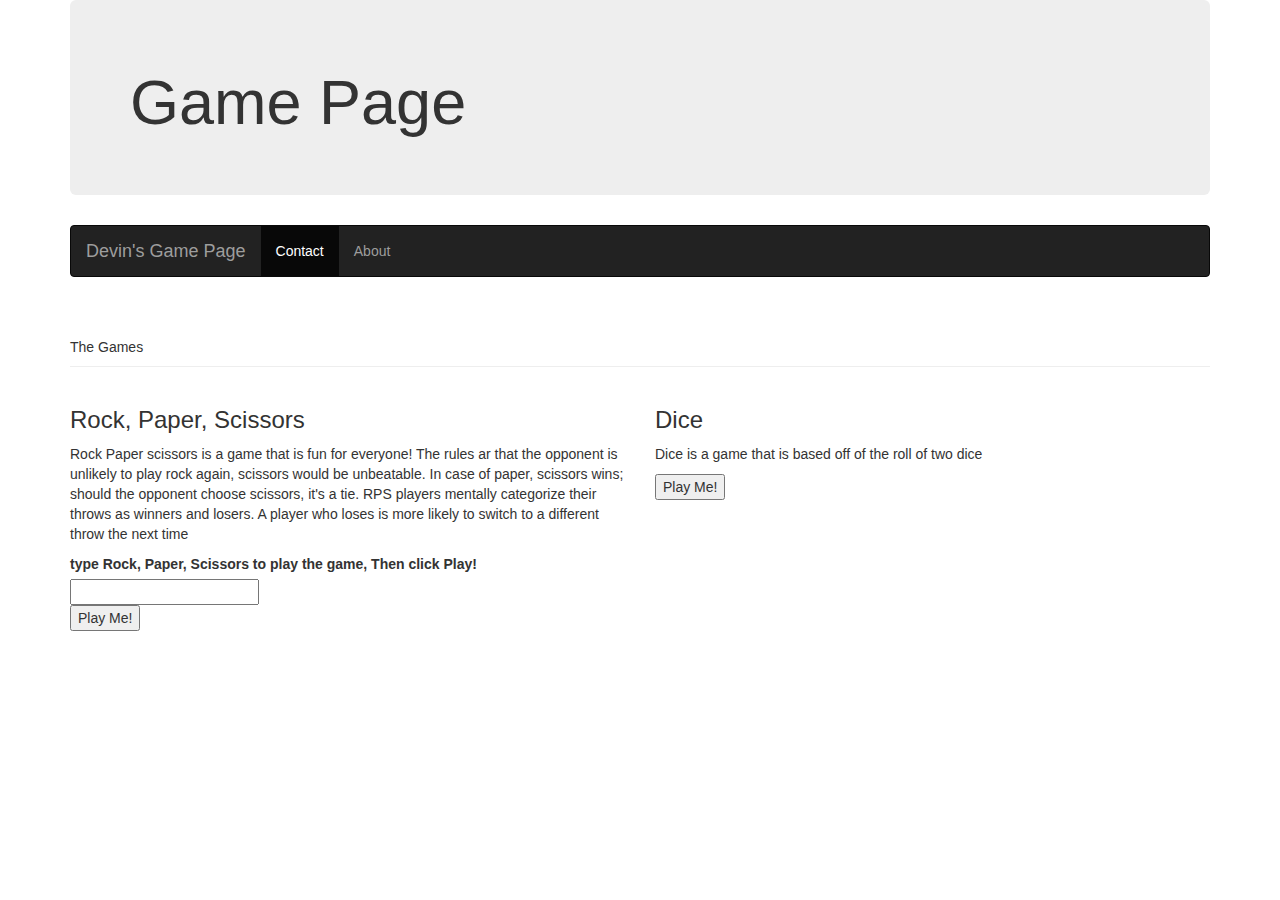
==== index.html @ 35fc1330 "Create index.html" ====
<!DOCTYPE html>
<html>
    <head>
        <title>Game Page Devin Worcester</title>
           <link rel="stylesheet" type="text/css" href="style.css">
       <meta charset="utf-8">
        <meta http-equiv="X-UA-Compatible" content="IE=edge">
        <meta name="viewport" content="width=device-width, initial-scale=1">

        <script src="https://ajax.googleapis.com/ajax/libs/jquery/1.12.4/jquery.min.js"></script>

        <!-- Bootstrap CSS -->
        <link rel="stylesheet" href="https://maxcdn.bootstrapcdn.com/bootstrap/3.3.7/css/bootstrap.min.css" integrity="sha384-BVYiiSIFeK1dGmJRAkycuHAHRg32OmUcww7on3RYdg4Va+PmSTsz/K68vbdEjh4u" crossorigin="anonymous">

        <!-- Bootstrap JavaScript -->
        <script src="https://maxcdn.bootstrapcdn.com/bootstrap/3.3.7/js/bootstrap.min.js" integrity="sha384-Tc5IQib027qvyjSMfHjOMaLkfuWVxZxUPnCJA7l2mCWNIpG9mGCD8wGNIcPD7Txa" crossorigin="anonymous"></script>
    
        
    </head>
    

<body>
      <div class="container">
            <div class="jumbotron">
                <h1>Game Page</h1>
            </div> <!--jumbotron-->
             <nav class="navbar navbar-inverse">
            <div class="container-fluid">
            <!-- Brand and toggle get grouped for better mobile display -->
            <div class="navbar-header">
                <button type="button" class="navbar-toggle collapsed" data-toggle="collapse" data-target="#links" aria-expanded="false">
                    <span class="sr-only">Toggle navigation</span> <!-- only appears for screen readers -->
                    <span class="icon-bar"></span>
                    <span class="icon-bar"></span>
                    <span class="icon-bar"></span>
                </button>
                <a class="navbar-brand" href="#">Devin's Game Page</a>
            </div>
        
            <!-- Collect the nav links for toggling -->
            <div class="collapse navbar-collapse" id="links">
                <ul class="nav navbar-nav">
                    <li class="active"><a href="contact.html">Contact<span class="sr-only">(current)</span></a></li>
                    <li><a href="about.html">About</a></li>
                </ul>
        </nav>
        </div> 
      </div> <!--container-->
      
      <div class="container">
          <div class="page-header">The Games
              
          </div><!--header-->
          <div class="row">
              <div class="col-sm-6">
                  <h3>Rock, Paper, Scissors</h3>
                  <p>Rock Paper scissors is a game that is fun for everyone! The rules ar that the opponent is unlikely to play rock again, scissors would be unbeatable. In case of paper, scissors wins; should the opponent choose scissors, it's a tie. RPS players mentally categorize their throws as winners and losers. A player who loses is more likely to switch to a different throw the next time</p>
                    <label>type Rock, Paper, Scissors to play the game, Then click Play!</label><input id="userInput"><br>
                  <button type="button" onclick="playRPS()">Play Me!</button>
                  <p id = "rpsOutput"> </p>
                  <p id = "userOutput"> </p>
                  <p id = "computerOutput"> </p>
              </div><!--col-md-2-->
              <div class="col-sm-6">
                  <h3>Dice</h3>
                  <p>Dice is a game that is based off of the roll of two dice</p>
                  <button type="button" onclick="diceRoll()">Play Me! </button>
                  <p id = "diceOutput"> </p>
              </div>
          </div><!--row-->
      </div> <!--container-->
<script src = "rps.js"></script>
<script src = "dice.js"></script>
</body>
</html>
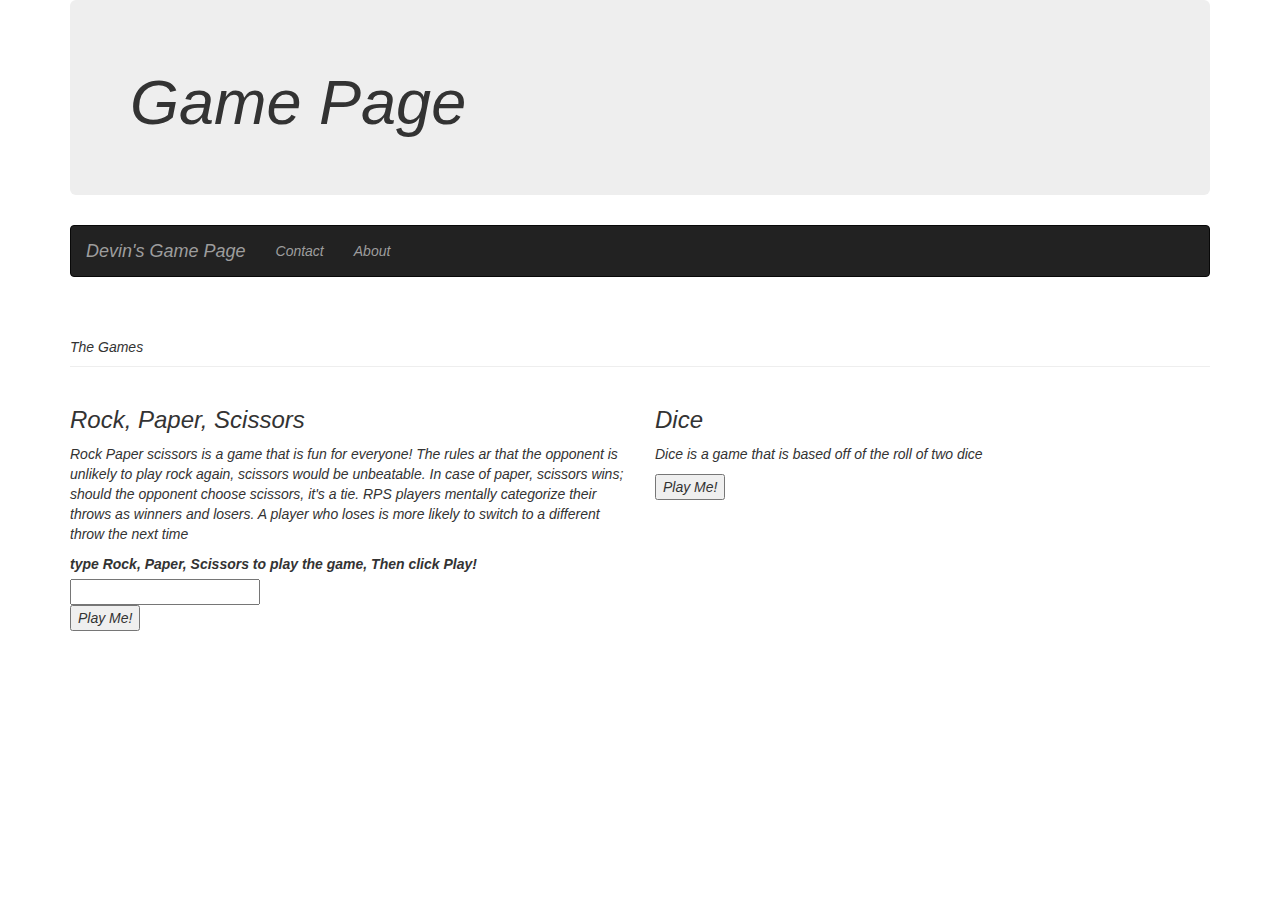
==== commit 91db5b98: "Update index.html" ====
--- a/index.html
+++ b/index.html
@@ -34,13 +34,13 @@
                     <span class="icon-bar"></span>
                     <span class="icon-bar"></span>
                 </button>
-                <a class="navbar-brand" href="#">Devin's Game Page</a>
+                <a class="navbar-brand active" href="#">Devin's Game Page</a>
             </div>
         
             <!-- Collect the nav links for toggling -->
             <div class="collapse navbar-collapse" id="links">
                 <ul class="nav navbar-nav">
-                    <li class="active"><a href="contact.html">Contact<span class="sr-only">(current)</span></a></li>
+                    <li><a href="contact.html">Contact<span class="sr-only">(current)</span></a></li>
                     <li><a href="about.html">About</a></li>
                 </ul>
         </nav>
--- a/style.css
+++ b/style.css
@@ -0,0 +1,12 @@
+.jumbotron{
+   background-image:url("https://theleftahead.com/wp-content/uploads/2016/03/Rock-paper-scissors.jpg");
+}
+Body{
+     background-color:#FFD1AA ;
+    font-style:italic;
+
+}
+
+body{
+    color:Green;
+}
